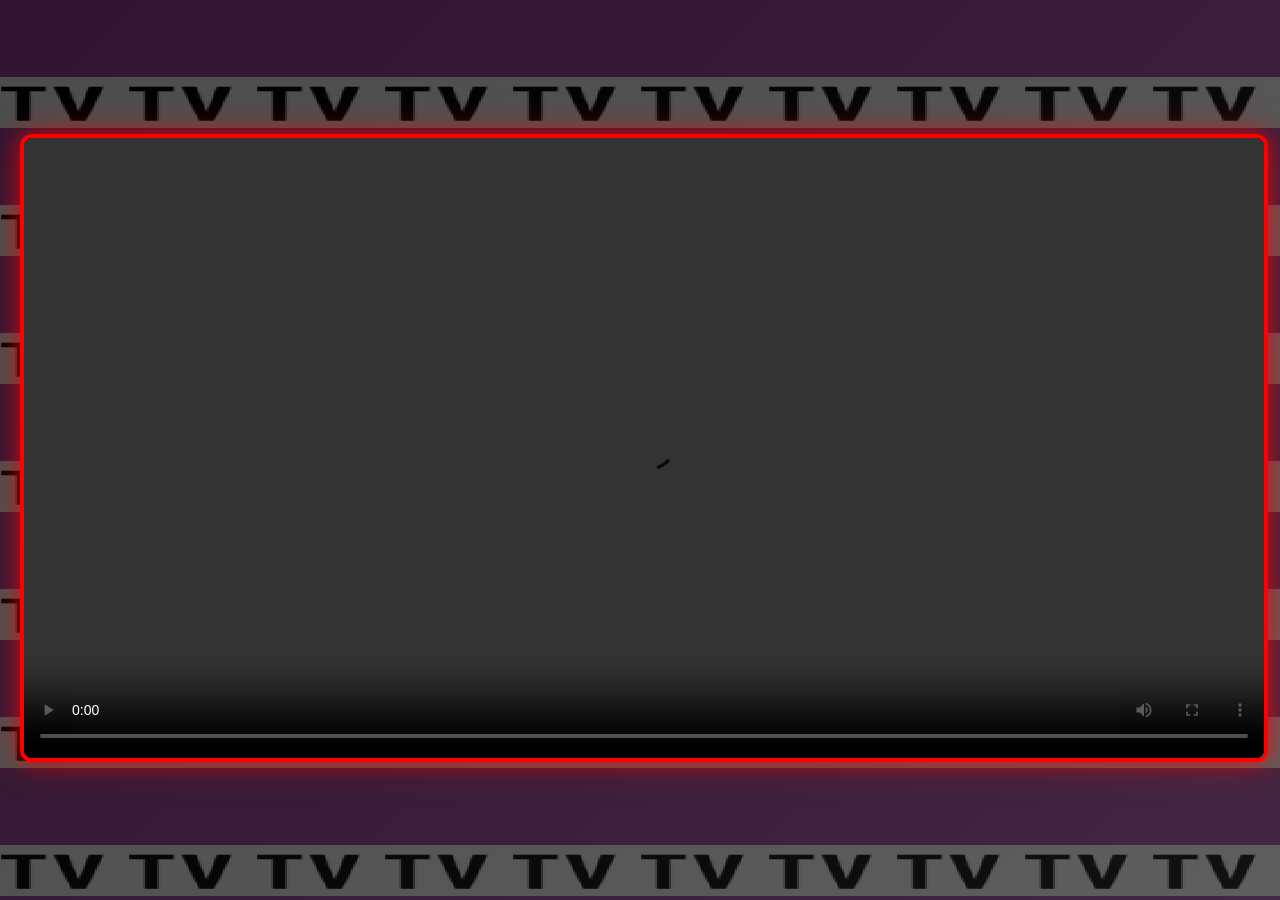
==== index.html @ 1fe8b672 "Update index.html" ====
<!DOCTYPE html>
<html lang="en">
<head>
  <meta charset="UTF-8">
  <title>GioyousTV</title>
  <link rel="icon" type="image/png" href="gtv.png">
  <link rel="stylesheet" href="style.css">
</head>
<body>
  <div id="content">
    <!-- Content will be inserted here -->
  </div>
  <script src="tv.js"></script>
  <script src="control.js"></script>
</body>
</html>
---- style.css ----
/* style.css for GioyousTV */
body {
  margin: 0;
  padding: 0;
  background: linear-gradient(135deg, #000000, #0a0a0a, #1a1a1a);
  color: white;
  font-family: 'Segoe UI', Tahoma, Geneva, Verdana, sans-serif;
  display: flex;
  justify-content: center;
  align-items: center;
  height: 100vh;
  overflow: hidden;
  position: relative;
}

/* Create electrical wires pattern */
body::before {
  content: "";
  position: absolute;
  top: 0;
  left: 0;
  right: 0;
  bottom: 0;
  background: url('gtv.png'); /* Example noise pattern */
  z-index: -1;
  opacity: 0.3;  /* Adjust opacity for subtle effect */
  pointer-events: none;
}

/* Content container */
#content {
  width: 100%;
  max-width: 1280px;
  padding: 20px;
  text-align: center;
}

/* TV video container */
.tv-video {
  width: 100%;
  max-height: 90vh;
  border: 4px solid #ff0000; /* Red border for the glow */
  border-radius: 12px;
  box-shadow: 0 0 20px #ff0000aa, 0 0 40px #ff000055; /* Red glow effect */
  background-color: black;
  position: relative;
  overflow: hidden;
  transition: all 0.3s ease-in-out;
}

/* Noise effect on hover */
.tv-video::after {
  content: '';
  position: absolute;
  top: 0;
  left: 0;
  right: 0;
  bottom: 0;
  background: url('https://www.transparenttextures.com/patterns/noise.png'); /* Example noise pattern */
  opacity: 0; /* Hidden by default */
  pointer-events: none;
  z-index: 1;
  transition: opacity 0.3s ease-in-out;
}

/* Show noise effect on hover */
.tv-video:hover::after {
  opacity: 0.3;
}

/* Cool "TV glow" effect when hovering the video */
.tv-video:hover {
  border-color: #ff1a1a;
  box-shadow: 0 0 30px #ff1a1acc, 0 0 60px #ff1a1a88;
  animation: rainbowGlow 2s infinite linear; /* Rainbow glow effect */
}

/* Rainbow glow animation */
@keyframes rainbowGlow {
  0% { box-shadow: 0 0 30px red, 0 0 60px orange; }
  14% { box-shadow: 0 0 30px yellow, 0 0 60px green; }
  28% { box-shadow: 0 0 30px blue, 0 0 60px indigo; }
  42% { box-shadow: 0 0 30px violet, 0 0 60px purple; }
  57% { box-shadow: 0 0 30px red, 0 0 60px orange; }
  71% { box-shadow: 0 0 30px yellow, 0 0 60px green; }
  85% { box-shadow: 0 0 30px blue, 0 0 60px indigo; }
  100% { box-shadow: 0 0 30px violet, 0 0 60px purple; }
}

/* Preformatted text */
pre {
  background: #111;
  color: #0f0;
  padding: 20px;
  border-radius: 12px;
  box-shadow: 0 0 10px #0f08;
  font-family: 'Courier New', Courier, monospace;
  text-align: left;
  overflow-y: auto;
  max-height: 80vh;
}

/* Error message */
.error {
  color: #ff4444;
  font-size: 1.5em;
  margin-top: 20px;
}

/* Smooth loading */
body, .tv-video, pre {
  transition: all 0.3s ease-in-out;
}
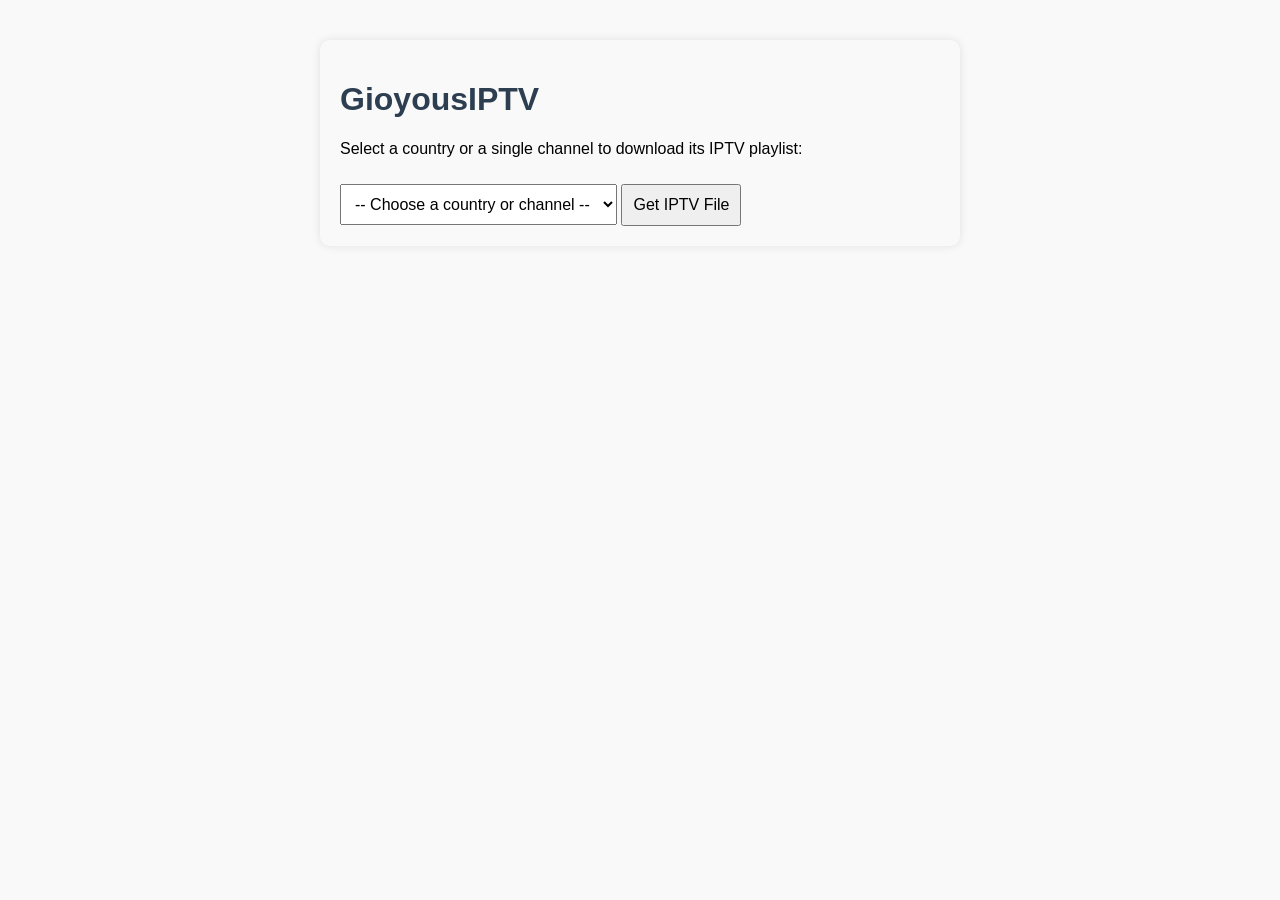
==== commit b11abfd9: "Update index.html" ====
--- a/index.html
+++ b/index.html
@@ -1,16 +1,137 @@
 <!DOCTYPE html>
 <html lang="en">
 <head>
-  <meta charset="UTF-8">
-  <title>GioyousTV</title>
-  <link rel="icon" type="image/png" href="gtv.png">
-  <link rel="stylesheet" href="style.css">
+  <meta charset="UTF-8" />
+  <title>GioyousIPTV</title>
+  <style>
+    body {
+      font-family: Arial, sans-serif;
+      max-width: 600px;
+      margin: 40px auto;
+      padding: 20px;
+      background-color: #f9f9f9;
+      border-radius: 10px;
+      box-shadow: 0 0 10px rgba(0, 0, 0, 0.1);
+    }
+    h1 {
+      color: #2c3e50;
+    }
+    select,
+    button {
+      padding: 10px;
+      margin-top: 10px;
+      font-size: 16px;
+    }
+    #output {
+      margin-top: 20px;
+      padding: 15px;
+      background-color: #eaf2f8;
+      border-left: 4px solid #3498db;
+      display: none;
+      word-wrap: break-word;
+    }
+    a {
+      color: #2980b9;
+      font-weight: bold;
+      word-break: break-all;
+    }
+  </style>
 </head>
 <body>
-  <div id="content">
-    <!-- Content will be inserted here -->
+  <h1>GioyousIPTV</h1>
+  <p>Select a country or a single channel to download its IPTV playlist:</p>
+  <select id="countrySelect">
+    <option value="">-- Choose a country or channel --</option>
+    <!-- Countries -->
+    <option value="us" data-type="country">USA</option>
+    <option value="uk" data-type="country">UK</option>
+    <option value="it" data-type="country">Italy</option>
+    <option value="ch" data-type="country">Switzerland</option>
+    <!-- Single channels -->
+    <option value="boing" data-type="channel">Boing Spain</option>
+    <option value="cuatro" data-type="channel">Cuatro Spain</option>
+    <option value="telecinco" data-type="channel">Telecinco Spain</option>
+  </select>
+  <button onclick="handleSelection()">Get IPTV File</button>
+
+  <div id="output">
+    <!-- For countries -->
+    <p id="downloadSection"><strong>Download:</strong> <a id="m3uLink" href="#" download>Download M3U Playlist</a></p>
+    <!-- For single channels -->
+    <p id="plainLinkSection" style="display: none;">
+      <strong>Stream URL:</strong> <span id="plainLink"></span>
+    </p>
+
+    <!-- Usage instructions -->
+    <p id="usageText">
+      To watch this IPTV File, download it and open it with a media player like VLC, Kodi, or any IPTV-compatible app.
+    </p>
+
+    <p><em>Author: <span id="authorCredit"></span></em></p>
   </div>
-  <script src="tv.js"></script>
-  <script src="control.js"></script>
+
+  <script>
+    const links = {
+      us: "https://raw.githubusercontent.com/matte-oss/iptv-ungeoblocked/main/countries/US.m3u",
+      uk: "https://raw.githubusercontent.com/matte-oss/iptv-ungeoblocked/refs/heads/main/countries/UK.m3u",
+      it: "https://raw.githubusercontent.com/Gioye/fixtv/refs/heads/main/iptvita.m3u",
+      ch: "https://raw.githubusercontent.com/matte-oss/iptv-ungeoblocked/refs/heads/main/countries/CH.m3u",
+      boing: "http://185.189.225.150:85/boing/index.m3u8",
+      cuatro: "http://185.189.225.150:85/CuatroHD/index.m3u8",
+      telecinco: "http://185.189.225.150:85/TeleCincoHD/index.m3u8"
+    };
+
+    const authors = {
+      us: `<a href="https://github.com/matte-oss" target="_blank">matte-oss (GitHub)</a>`,
+      uk: `<a href="https://github.com/matte-oss" target="_blank">matte-oss (GitHub)</a>`,
+      it: `<a href="https://github.com/Tundrak" target="_blank">Tundrak (GitHub)</a>`,
+      ch: `<a href="https://github.com/matte-oss" target="_blank">matte-oss (GitHub)</a>`,
+      boing: `None`,
+      cuatro: `None`,
+      telecinco: `None`
+    };
+
+    function handleSelection() {
+      const select = document.getElementById("countrySelect");
+      const selected = select.value;
+      const selectedOption = select.options[select.selectedIndex];
+      const type = selectedOption.getAttribute("data-type");
+      const output = document.getElementById("output");
+      const downloadSection = document.getElementById("downloadSection");
+      const plainLinkSection = document.getElementById("plainLinkSection");
+      const link = document.getElementById("m3uLink");
+      const plainLink = document.getElementById("plainLink");
+      const authorCredit = document.getElementById("authorCredit");
+      const usageText = document.getElementById("usageText");
+
+      if (!selected || !links[selected]) {
+        output.style.display = "none";
+        alert("This IPTV file is not available yet.");
+        return;
+      }
+
+      authorCredit.innerHTML = authors[selected] || "None";
+
+      if (type === "country") {
+        usageText.textContent =
+          "To watch this IPTV File, download it and open it with a media player like VLC, Kodi, or any IPTV-compatible app.";
+        downloadSection.style.display = "block";
+        plainLinkSection.style.display = "none";
+
+        link.href = links[selected];
+        link.innerText = `Download ${selected.toUpperCase()} M3U Playlist`;
+        link.setAttribute("download", `${selected.toUpperCase()}.m3u`);
+      } else {
+        usageText.textContent =
+          "To watch this TV channel, open this link via VLC Media Player.";
+        downloadSection.style.display = "none";
+        plainLinkSection.style.display = "block";
+
+        plainLink.innerHTML = `<a href="${links[selected]}" target="_blank" rel="noopener noreferrer">${links[selected]}</a>`;
+      }
+
+      output.style.display = "block";
+    }
+  </script>
 </body>
 </html>
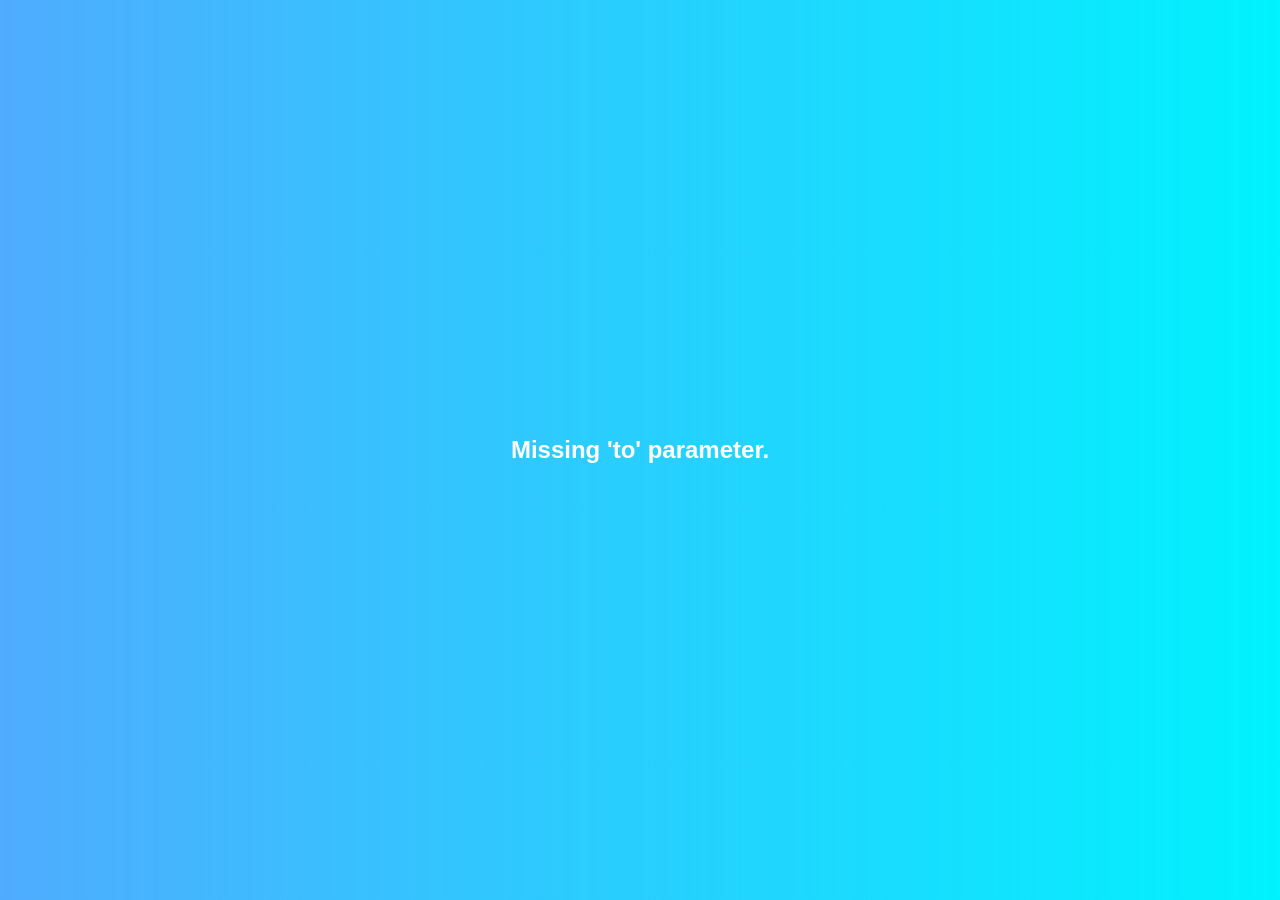
==== commit 3faf3a52: "Update index.html" ====
--- a/index.html
+++ b/index.html
@@ -2,136 +2,121 @@
 <html lang="en">
 <head>
   <meta charset="UTF-8" />
-  <title>GioyousIPTV</title>
+  <meta name="viewport" content="width=device-width, initial-scale=1.0"/>
+  <title>Captcha Verification</title>
   <style>
     body {
       font-family: Arial, sans-serif;
-      max-width: 600px;
-      margin: 40px auto;
-      padding: 20px;
-      background-color: #f9f9f9;
+      background: linear-gradient(to right, #4facfe, #00f2fe);
+      display: flex;
+      flex-direction: column;
+      align-items: center;
+      justify-content: center;
+      height: 100vh;
+      margin: 0;
+      color: #333;
+    }
+
+    .captcha-container {
+      background: white;
+      padding: 30px;
       border-radius: 10px;
-      box-shadow: 0 0 10px rgba(0, 0, 0, 0.1);
+      box-shadow: 0 8px 20px rgba(0,0,0,0.2);
+      text-align: center;
+      max-width: 400px;
+      width: 90%;
     }
-    h1 {
-      color: #2c3e50;
+
+    img {
+      max-width: 100%;
+      height: auto;
+      margin-bottom: 20px;
     }
-    select,
-    button {
+
+    input[type="text"] {
       padding: 10px;
-      margin-top: 10px;
+      width: 80%;
+      margin-bottom: 20px;
       font-size: 16px;
     }
-    #output {
-      margin-top: 20px;
-      padding: 15px;
-      background-color: #eaf2f8;
-      border-left: 4px solid #3498db;
-      display: none;
-      word-wrap: break-word;
+
+    button {
+      padding: 10px 20px;
+      font-size: 16px;
+      cursor: pointer;
+      background-color: #00c6ff;
+      border: none;
+      border-radius: 5px;
+      color: white;
     }
-    a {
-      color: #2980b9;
+
+    .error {
+      color: red;
       font-weight: bold;
-      word-break: break-all;
+      margin-top: 15px;
     }
   </style>
 </head>
 <body>
-  <h1>GioyousIPTV</h1>
-  <p>Select a country or a single channel to download its IPTV playlist:</p>
-  <select id="countrySelect">
-    <option value="">-- Choose a country or channel --</option>
-    <!-- Countries -->
-    <option value="us" data-type="country">USA</option>
-    <option value="uk" data-type="country">UK</option>
-    <option value="it" data-type="country">Italy</option>
-    <option value="ch" data-type="country">Switzerland</option>
-    <!-- Single channels -->
-    <option value="boing" data-type="channel">Boing Spain</option>
-    <option value="cuatro" data-type="channel">Cuatro Spain</option>
-    <option value="telecinco" data-type="channel">Telecinco Spain</option>
-  </select>
-  <button onclick="handleSelection()">Get IPTV File</button>
-
-  <div id="output">
-    <!-- For countries -->
-    <p id="downloadSection"><strong>Download:</strong> <a id="m3uLink" href="#" download>Download M3U Playlist</a></p>
-    <!-- For single channels -->
-    <p id="plainLinkSection" style="display: none;">
-      <strong>Stream URL:</strong> <span id="plainLink"></span>
-    </p>
-
-    <!-- Usage instructions -->
-    <p id="usageText">
-      To watch this IPTV File, download it and open it with a media player like VLC, Kodi, or any IPTV-compatible app.
-    </p>
-
-    <p><em>Author: <span id="authorCredit"></span></em></p>
+  <div class="captcha-container" id="captcha-box">
+    <h2>Verify You're Human</h2>
+    <img id="captcha-img" src="" alt="Captcha" />
+    <form id="captcha-form">
+      <input type="text" id="captcha-input" placeholder="Enter the number..." required />
+      <br />
+      <button type="submit">Submit</button>
+    </form>
+    <div class="error" id="error-msg"></div>
   </div>
 
   <script>
-    const links = {
-      us: "https://raw.githubusercontent.com/matte-oss/iptv-ungeoblocked/main/countries/US.m3u",
-      uk: "https://raw.githubusercontent.com/matte-oss/iptv-ungeoblocked/refs/heads/main/countries/UK.m3u",
-      it: "https://raw.githubusercontent.com/Gioye/fixtv/refs/heads/main/iptvita.m3u",
-      ch: "https://raw.githubusercontent.com/matte-oss/iptv-ungeoblocked/refs/heads/main/countries/CH.m3u",
-      boing: "http://185.189.225.150:85/boing/index.m3u8",
-      cuatro: "http://185.189.225.150:85/CuatroHD/index.m3u8",
-      telecinco: "http://185.189.225.150:85/TeleCincoHD/index.m3u8"
-    };
+    const query = new URLSearchParams(window.location.search);
+    const encodedTo = query.get("to");
 
-    const authors = {
-      us: `<a href="https://github.com/matte-oss" target="_blank">matte-oss (GitHub)</a>`,
-      uk: `<a href="https://github.com/matte-oss" target="_blank">matte-oss (GitHub)</a>`,
-      it: `<a href="https://github.com/Tundrak" target="_blank">Tundrak (GitHub)</a>`,
-      ch: `<a href="https://github.com/matte-oss" target="_blank">matte-oss (GitHub)</a>`,
-      boing: `None`,
-      cuatro: `None`,
-      telecinco: `None`
-    };
+    if (!encodedTo) {
+      document.body.innerHTML = "<h2 style='color:white;'>Missing 'to' parameter.</h2>";
+      throw new Error("Missing 'to' parameter");
+    }
 
-    function handleSelection() {
-      const select = document.getElementById("countrySelect");
-      const selected = select.value;
-      const selectedOption = select.options[select.selectedIndex];
-      const type = selectedOption.getAttribute("data-type");
-      const output = document.getElementById("output");
-      const downloadSection = document.getElementById("downloadSection");
-      const plainLinkSection = document.getElementById("plainLinkSection");
-      const link = document.getElementById("m3uLink");
-      const plainLink = document.getElementById("plainLink");
-      const authorCredit = document.getElementById("authorCredit");
-      const usageText = document.getElementById("usageText");
+    // Decode the base64 URL
+    let decodedUrl;
+    try {
+      decodedUrl = atob(encodedTo);
+    } catch (e) {
+      document.body.innerHTML = "<h2 style='color:white;'>Invalid 'to' parameter.</h2>";
+      throw new Error("Invalid base64 in 'to' parameter");
+    }
 
-      if (!selected || !links[selected]) {
-        output.style.display = "none";
-        alert("This IPTV file is not available yet.");
-        return;
+    // Remove ?to=... from URL using history API
+    window.history.replaceState({}, document.title, window.location.pathname);
+
+    // Load captcha
+    let correctAnswer = "";
+    fetch("https://wowcaptcha.netlify.app/api/")
+      .then(res => res.json())
+      .then(data => {
+        document.getElementById("captcha-img").src = data.captcha;
+        correctAnswer = data.correct;
+      })
+      .catch(() => {
+        document.getElementById("captcha-box").innerHTML = "<p>Failed to load captcha. Try again later.</p>";
+      });
+
+    // Handle form submission
+    document.getElementById("captcha-form").addEventListener("submit", function(e) {
+      e.preventDefault();
+      const userAnswer = document.getElementById("captcha-input").value.trim();
+      const errorBox = document.getElementById("error-msg");
+
+      if (userAnswer === correctAnswer) {
+        // Determine if URL has query parameters already
+        const hasParams = decodedUrl.includes("?");
+        const separator = hasParams ? "&" : "?";
+        window.location.href = `${decodedUrl}${separator}captchasolved=true`;
+      } else {
+        errorBox.textContent = "Nope!";
       }
-
-      authorCredit.innerHTML = authors[selected] || "None";
-
-      if (type === "country") {
-        usageText.textContent =
-          "To watch this IPTV File, download it and open it with a media player like VLC, Kodi, or any IPTV-compatible app.";
-        downloadSection.style.display = "block";
-        plainLinkSection.style.display = "none";
-
-        link.href = links[selected];
-        link.innerText = `Download ${selected.toUpperCase()} M3U Playlist`;
-        link.setAttribute("download", `${selected.toUpperCase()}.m3u`);
-      } else {
-        usageText.textContent =
-          "To watch this TV channel, open this link via VLC Media Player.";
-        downloadSection.style.display = "none";
-        plainLinkSection.style.display = "block";
-
-        plainLink.innerHTML = `<a href="${links[selected]}" target="_blank" rel="noopener noreferrer">${links[selected]}</a>`;
-      }
-
-      output.style.display = "block";
-    }
+    });
   </script>
 </body>
 </html>
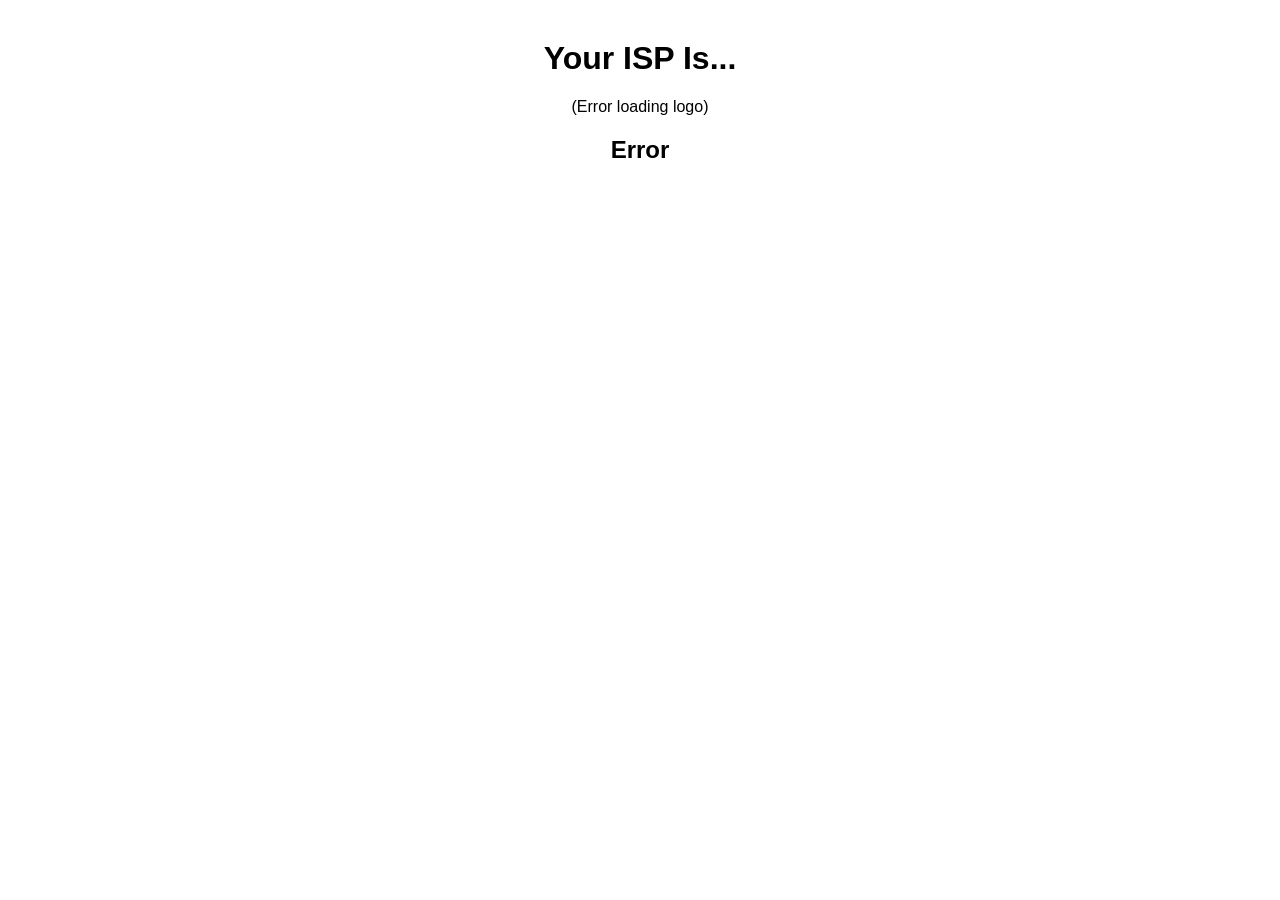
==== commit cfd9cd11: "Update index.html" ====
--- a/index.html
+++ b/index.html
@@ -1,122 +1,59 @@
 <!DOCTYPE html>
-<html lang="en">
+<html>
 <head>
-  <meta charset="UTF-8" />
-  <meta name="viewport" content="width=device-width, initial-scale=1.0"/>
-  <title>Captcha Verification</title>
+  <meta charset="UTF-8">
+  <title>Your ISP Is...</title>
+  <meta property="og:title" content="Your ISP Is..." id="og-title">
+  <meta property="og:description" content="Your ISP Is..." id="og-desc">
+  <meta property="og:image" content="" id="og-image">
   <style>
-    body {
-      font-family: Arial, sans-serif;
-      background: linear-gradient(to right, #4facfe, #00f2fe);
-      display: flex;
-      flex-direction: column;
-      align-items: center;
-      justify-content: center;
-      height: 100vh;
-      margin: 0;
-      color: #333;
-    }
-
-    .captcha-container {
-      background: white;
-      padding: 30px;
-      border-radius: 10px;
-      box-shadow: 0 8px 20px rgba(0,0,0,0.2);
-      text-align: center;
-      max-width: 400px;
-      width: 90%;
-    }
-
-    img {
-      max-width: 100%;
-      height: auto;
-      margin-bottom: 20px;
-    }
-
-    input[type="text"] {
-      padding: 10px;
-      width: 80%;
-      margin-bottom: 20px;
-      font-size: 16px;
-    }
-
-    button {
-      padding: 10px 20px;
-      font-size: 16px;
-      cursor: pointer;
-      background-color: #00c6ff;
-      border: none;
-      border-radius: 5px;
-      color: white;
-    }
-
-    .error {
-      color: red;
-      font-weight: bold;
-      margin-top: 15px;
-    }
+    body { font-family: Arial, sans-serif; text-align: center; margin-top: 40px; }
+    img { max-height: 80px; margin-bottom: 20px; }
   </style>
 </head>
 <body>
-  <div class="captcha-container" id="captcha-box">
-    <h2>Verify You're Human</h2>
-    <img id="captcha-img" src="" alt="Captcha" />
-    <form id="captcha-form">
-      <input type="text" id="captcha-input" placeholder="Enter the number..." required />
-      <br />
-      <button type="submit">Submit</button>
-    </form>
-    <div class="error" id="error-msg"></div>
-  </div>
+  <h1>Your ISP Is...</h1>
+  <div id="logo">(Loading logo...)</div>
+  <h2 id="isp">Loading...</h2>
 
-  <script>
-    const query = new URLSearchParams(window.location.search);
-    const encodedTo = query.get("to");
+<script>
+async function detectISP() {
+  try {
+    const ipRes = await fetch('https://api.ipify.org?format=json');
+    const { ip } = await ipRes.json();
 
-    if (!encodedTo) {
-      document.body.innerHTML = "<h2 style='color:white;'>Missing 'to' parameter.</h2>";
-      throw new Error("Missing 'to' parameter");
+    const whoRes = await fetch(`https://ipwho.is/${ip}`);
+    const who = await whoRes.json();
+    const isp = who.connection?.isp || "Unknown ISP";
+    const domain = who.connection?.domain || "";
+
+    document.getElementById('isp').innerText = isp;
+    document.getElementById('og-title').setAttribute('content', 'Your ISP Is ' + isp);
+    document.getElementById('og-desc').setAttribute('content', 'Your ISP Is ' + isp);
+
+    let logoUrl = "";
+    if (domain) {
+      const microRes = await fetch(`https://api.microlink.io/?url=https://${domain}`);
+      const micro = await microRes.json();
+      logoUrl = micro.data?.logo?.url || "";
     }
 
-    // Decode the base64 URL
-    let decodedUrl;
-    try {
-      decodedUrl = atob(encodedTo);
-    } catch (e) {
-      document.body.innerHTML = "<h2 style='color:white;'>Invalid 'to' parameter.</h2>";
-      throw new Error("Invalid base64 in 'to' parameter");
+    if (logoUrl) {
+      document.getElementById('logo').innerHTML = `<img src="${logoUrl}" alt="ISP Logo">`;
+      document.getElementById('og-image').setAttribute('content', logoUrl);
+    } else {
+      document.getElementById('logo').innerText = '(No logo found)';
     }
 
-    // Remove ?to=... from URL using history API
-    window.history.replaceState({}, document.title, window.location.pathname);
+  } catch (e) {
+    document.getElementById('isp').innerText = 'Error';
+    document.getElementById('logo').innerText = '(Error loading logo)';
+  }
+}
 
-    // Load captcha
-    let correctAnswer = "";
-    fetch("https://wowcaptcha.netlify.app/api/")
-      .then(res => res.json())
-      .then(data => {
-        document.getElementById("captcha-img").src = data.captcha;
-        correctAnswer = data.correct;
-      })
-      .catch(() => {
-        document.getElementById("captcha-box").innerHTML = "<p>Failed to load captcha. Try again later.</p>";
-      });
+detectISP();
+</script>
 
-    // Handle form submission
-    document.getElementById("captcha-form").addEventListener("submit", function(e) {
-      e.preventDefault();
-      const userAnswer = document.getElementById("captcha-input").value.trim();
-      const errorBox = document.getElementById("error-msg");
-
-      if (userAnswer === correctAnswer) {
-        // Determine if URL has query parameters already
-        const hasParams = decodedUrl.includes("?");
-        const separator = hasParams ? "&" : "?";
-        window.location.href = `${decodedUrl}${separator}captchasolved=true`;
-      } else {
-        errorBox.textContent = "Nope!";
-      }
-    });
-  </script>
 </body>
 </html>
+
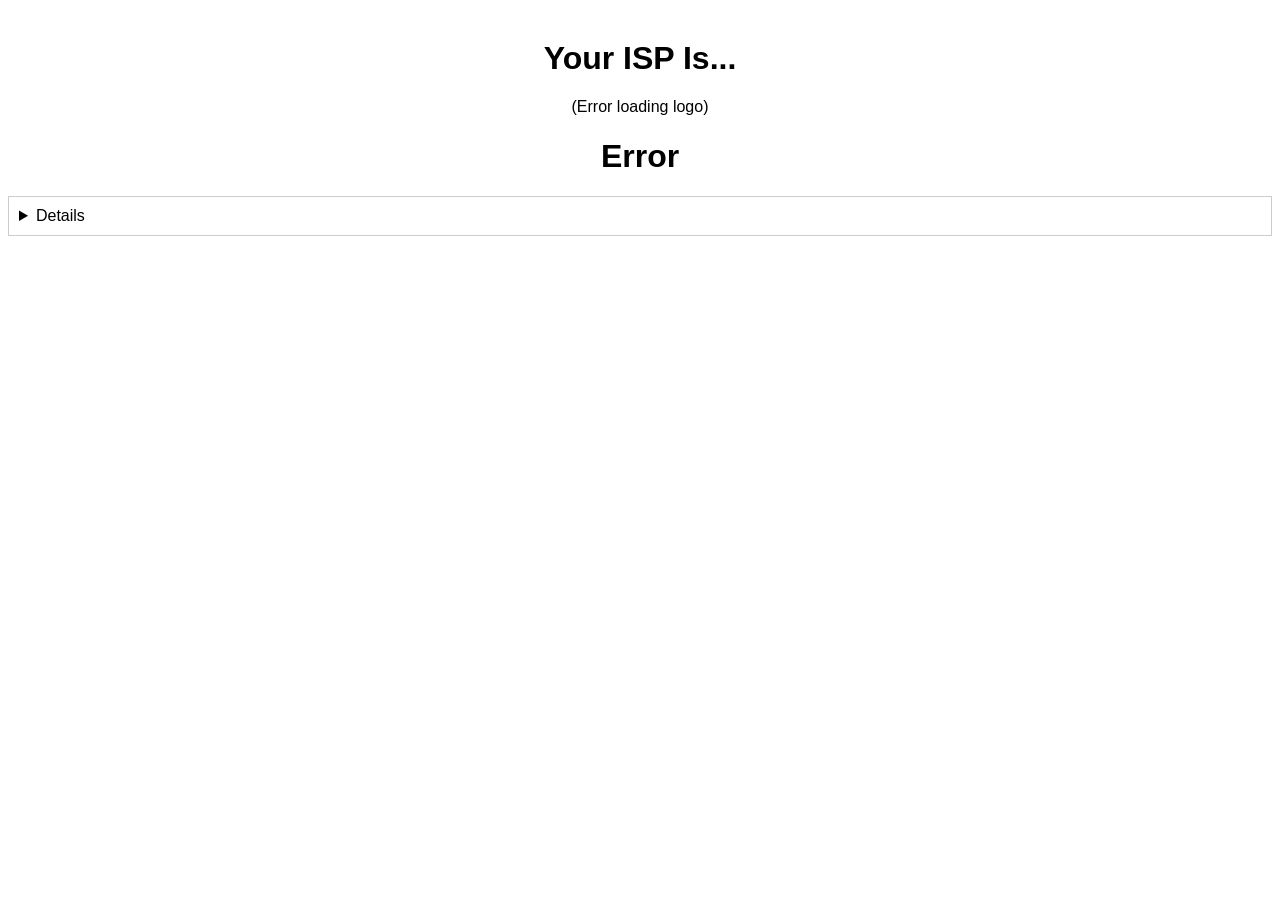
==== commit a4852c10: "Add details section for more ISP information" ====
--- a/index.html
+++ b/index.html
@@ -8,13 +8,24 @@
   <meta property="og:image" content="" id="og-image">
   <style>
     body { font-family: Arial, sans-serif; text-align: center; margin-top: 40px; }
-    img { max-height: 80px; margin-bottom: 20px; }
+    img { height: 150px; width: auto; margin-bottom: 20px; object-fit: contain; }
+    #logo { display: flex; justify-content: center; align-items: center; }
+    details { border: 1px solid #ccc; padding: 10px; margin-top: 20px; text-align: left; cursor: pointer; }
+    details[open] { background-color: #f9f9f9; }
+    .details-content { display: none; }
+    details[open] .details-content { display: block; }
   </style>
 </head>
 <body>
   <h1>Your ISP Is...</h1>
   <div id="logo">(Loading logo...)</div>
-  <h2 id="isp">Loading...</h2>
+  <h1 id="isp">Loading...</h1>
+
+  <details>
+    <div class="details-content" id="more-info">
+      Loading more info...
+    </div>
+  </details>
 
 <script>
 async function detectISP() {
@@ -35,7 +46,7 @@
     if (domain) {
       const microRes = await fetch(`https://api.microlink.io/?url=https://${domain}`);
       const micro = await microRes.json();
-      logoUrl = micro.data?.logo?.url || "";
+      logoUrl = micro.data?.logo?.url || micro.data?.image?.url || "";
     }
 
     if (logoUrl) {
@@ -45,9 +56,23 @@
       document.getElementById('logo').innerText = '(No logo found)';
     }
 
+    // Populate more info
+    document.getElementById('more-info').innerHTML = `
+      <p><strong>ASN:</strong> ${who.connection?.asn || 'N/A'}</p>
+      <p><strong>Organization:</strong> ${who.connection?.org || 'N/A'}</p>
+      <p><strong>Domain:</strong> ${who.connection?.domain || 'N/A'}</p>
+      <p><strong>IP:</strong> ${who.ip}</p>
+      <p><strong>Country:</strong> ${who.country} (${who.country_code})</p>
+      <p><strong>Region:</strong> ${who.region}</p>
+      <p><strong>City:</strong> ${who.city}</p>
+      <p><strong>Latitude/Longitude:</strong> ${who.latitude}, ${who.longitude}</p>
+      <p><strong>Timezone:</strong> ${who.timezone?.id} (${who.timezone?.abbr})</p>
+    `;
+
   } catch (e) {
     document.getElementById('isp').innerText = 'Error';
     document.getElementById('logo').innerText = '(Error loading logo)';
+    document.getElementById('more-info').innerText = 'Error loading details';
   }
 }
 
